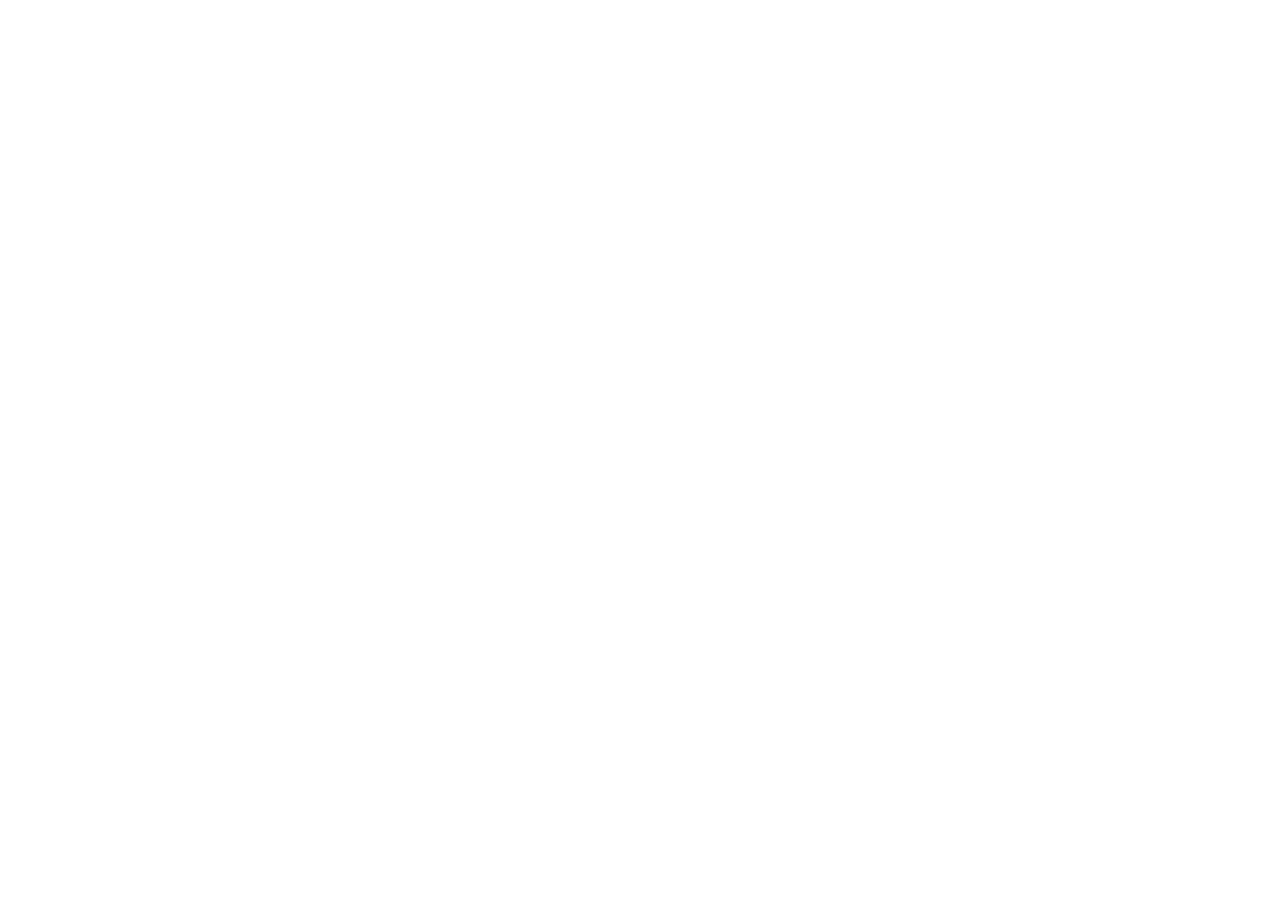
==== index.html @ acc5e574 "create a website" ====
<!DOCTYPE html>
<!-- lg -->
<html lang="en">
<head>
    <meta charset="UTF-8">
    <meta http-equiv="X-UA-Compatible" content="IE=edge">
    <meta name="viewport" content="width=device-width, initial-scale=1.0">
    <meta author-name="rrdivs">
    <!-- site title -->
    <title>Home</title>

    <!-- favicon -->
    <link rel="shortcut icon" href="./asscet/image/" type="image/x-icon">

    <!-- all css link -->
    <!-- bootrastrap-->
    <link rel="stylesheet" href="./asscet/bootrastrap/css/bootstrap.css">
    <link rel="stylesheet" href="./asscet/bootrastrap/css/bootstrap.min.css">

    <!-- slick -->
    <link rel="stylesheet" href="./asscet/css/slick.css">
    <link rel="stylesheet" href="./asscet/css/slick-theme.css">

    <!-- main css -->
    <link rel="stylesheet" href="./asscet/css/style.css">

</head>
<body>
    <!-- header -->
    <header>

    </header>
    <!-- header -->
    <!-- section -->
    <!-- section-one -->
    <section>
        
    </section>
    <!-- section-one -->
    <!-- section -->
    <!-- footer -->
    <footer>

    </footer>
    <!-- footer -->











    <!-- =============================
        all js link ================-->
    <script src="./asscet/js/jquery-3.6.0.min.js"></script>
    <script src="./asscet/bootrastrap/js/bootstrap.js"></script>
    <script src="./asscet/bootrastrap/js/bootstrap.min.js"></script>
    <script src="./asscet/js/slick.js"></script>
    <script src="./asscet/js/slick.min.js"></script>
    <script src="./asscet/js/main.js"></script>
</body>
</html>
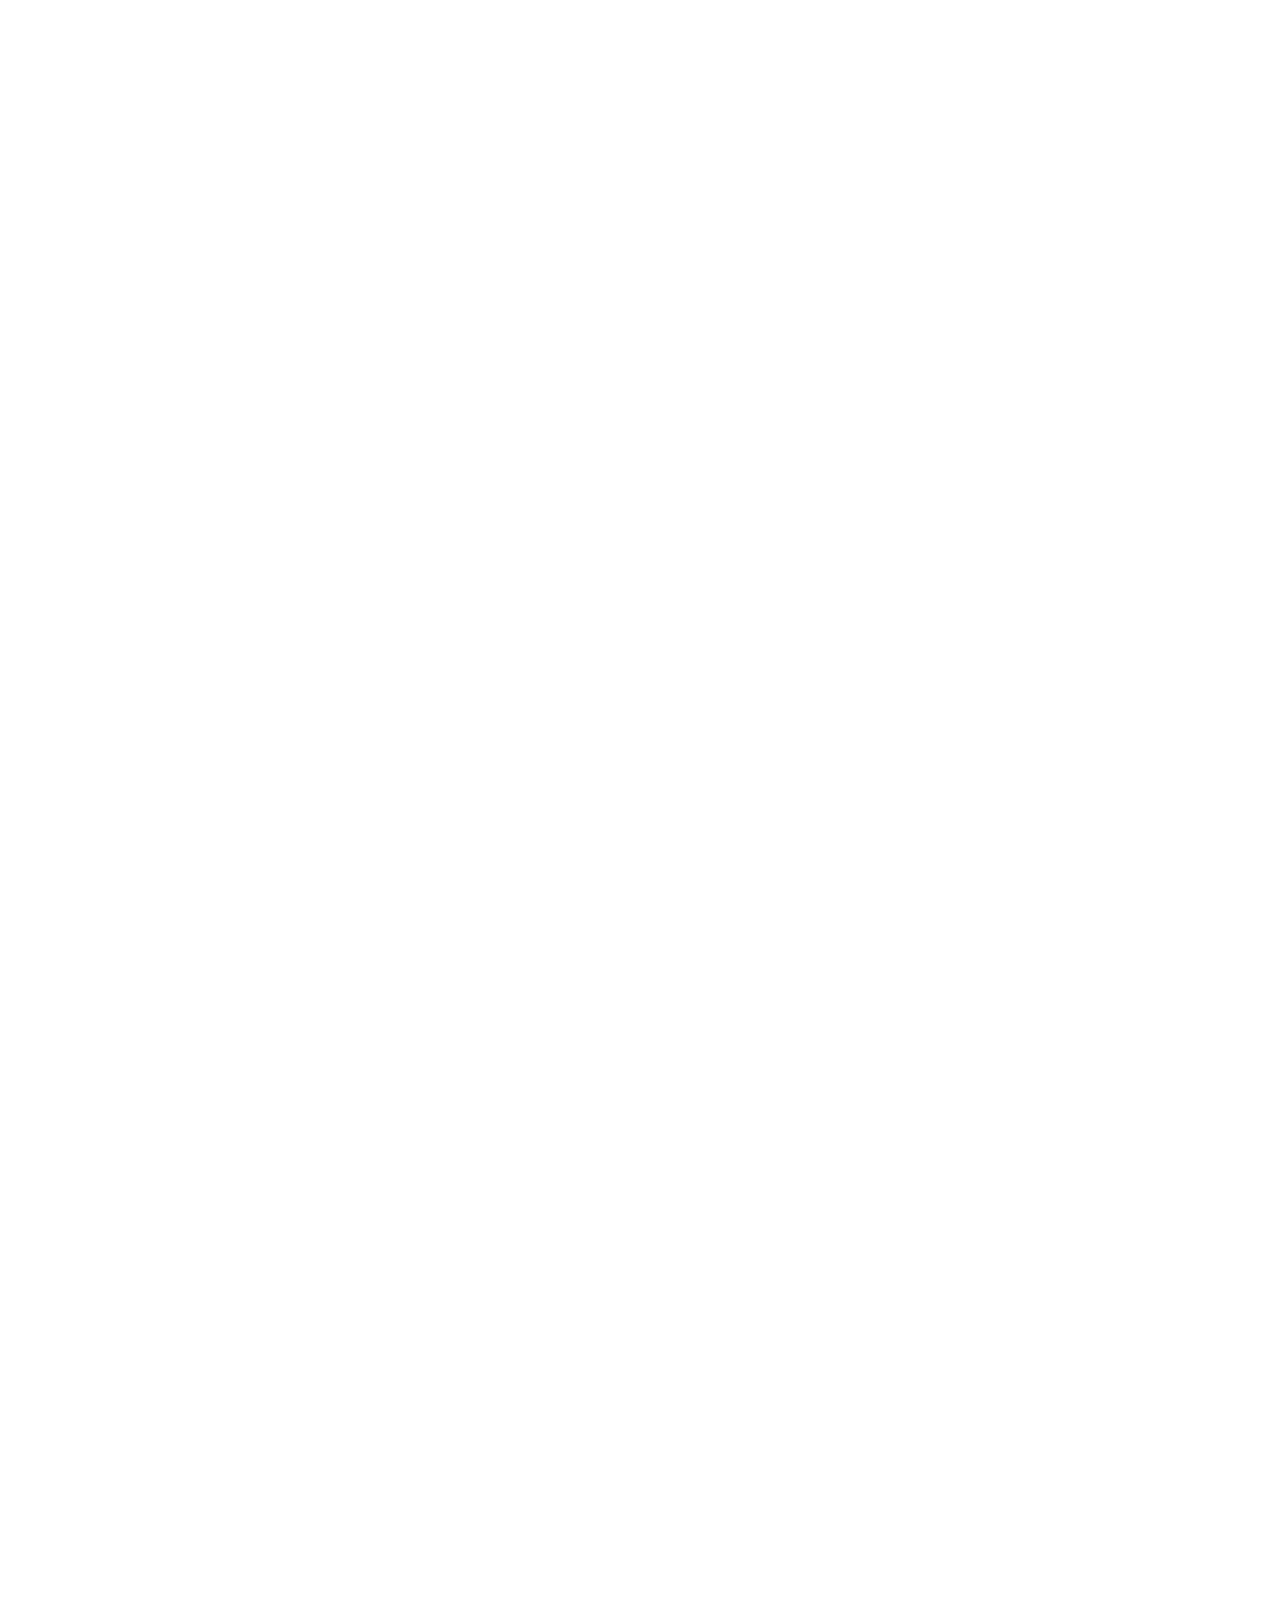
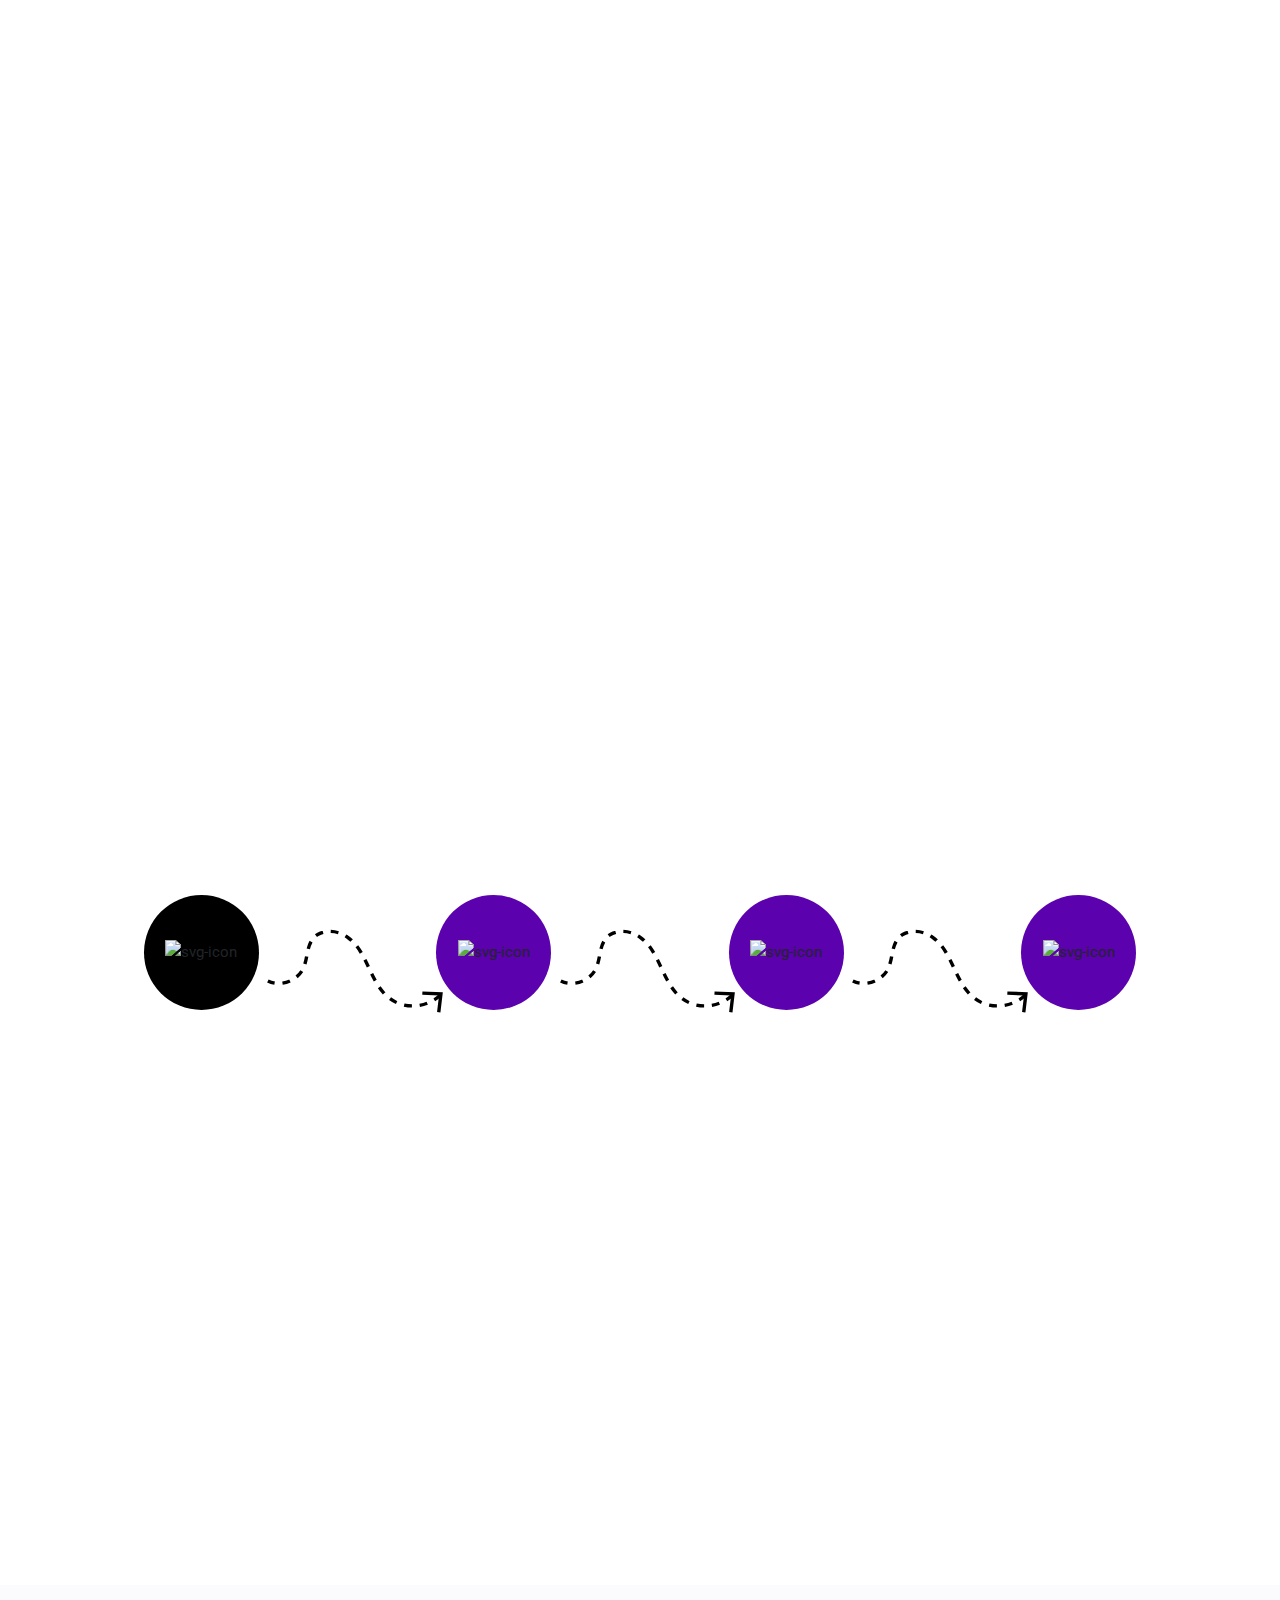
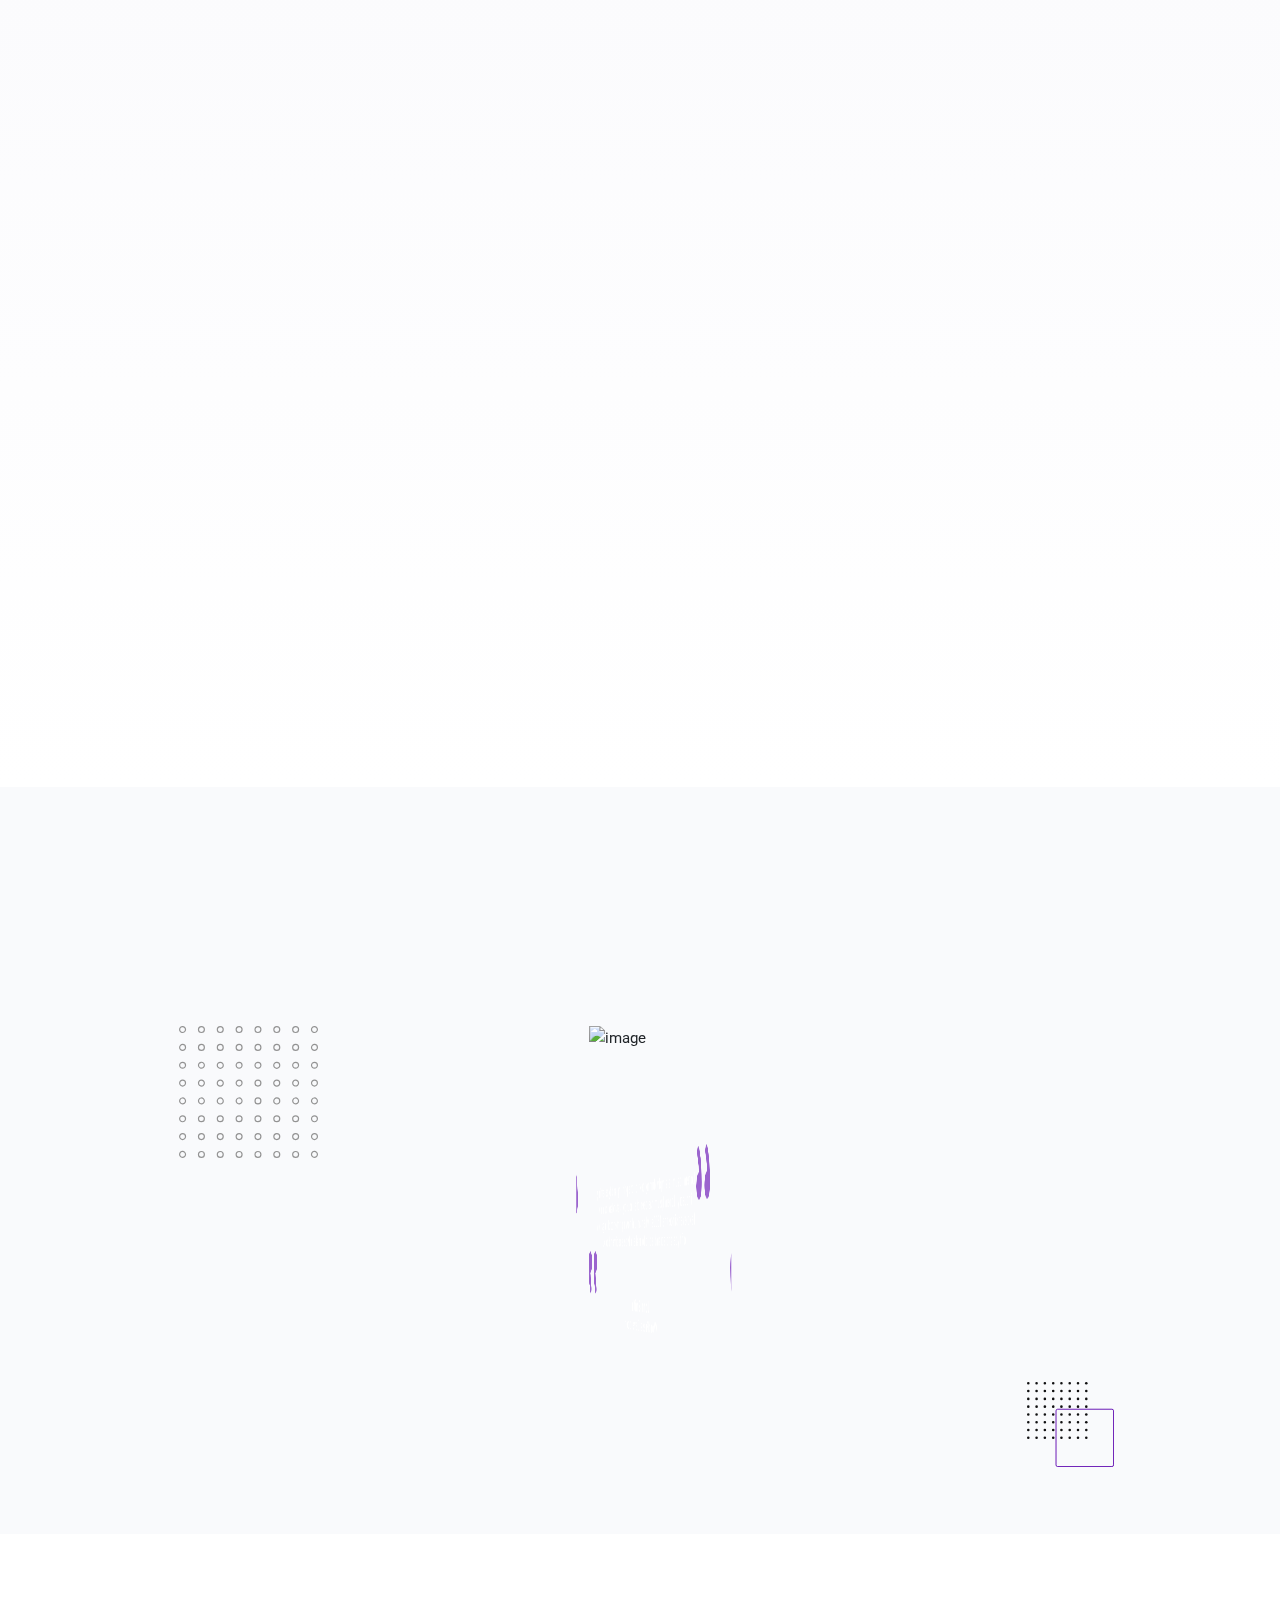
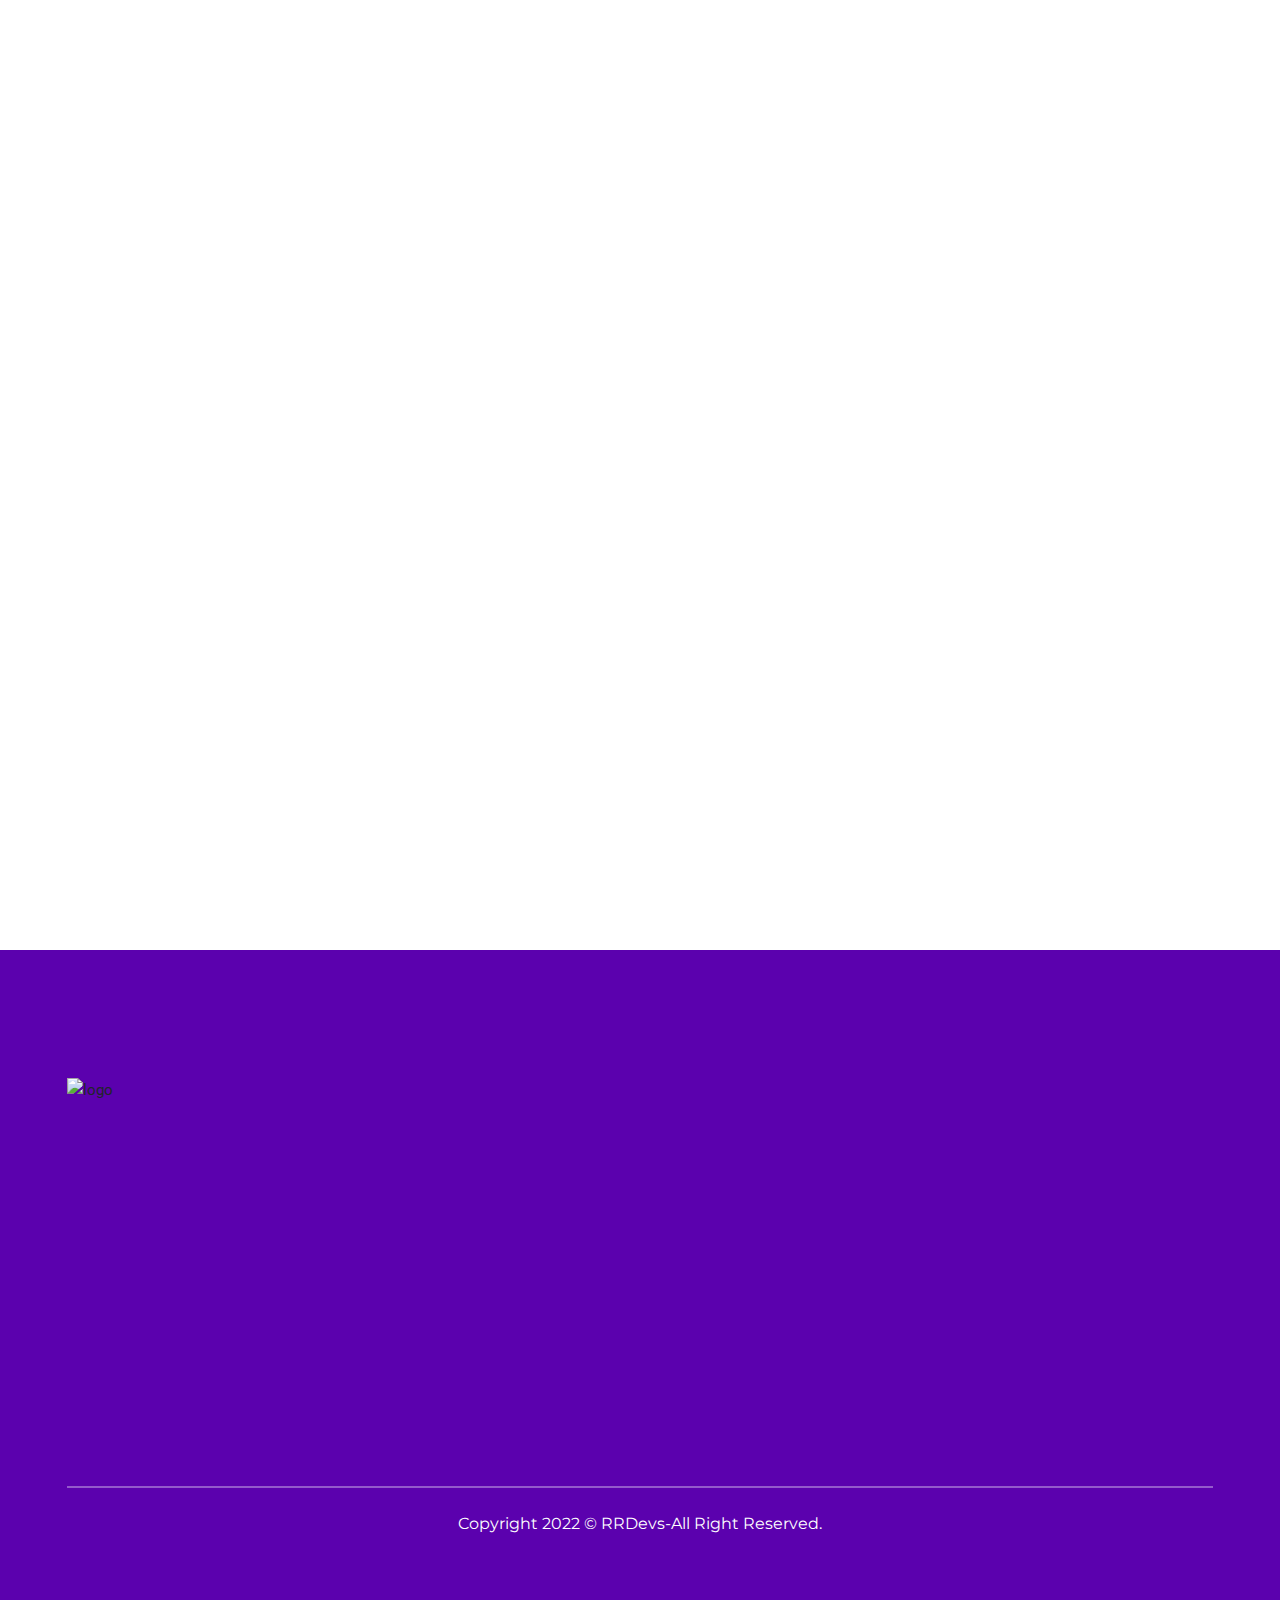
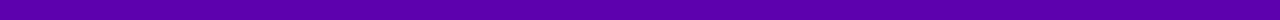
==== commit fc10af23: "finish work" ====
--- a/index.html
+++ b/index.html
@@ -10,7 +10,7 @@
     <title>Home</title>
 
     <!-- favicon -->
-    <link rel="shortcut icon" href="./asscet/image/" type="image/x-icon">
+    <link rel="shortcut icon" href="./asscet/image/home/icon/fav-icon.svg" type="image/x-icon">
 
     <!-- all css link -->
     <!-- bootrastrap-->
@@ -21,46 +21,587 @@
     <link rel="stylesheet" href="./asscet/css/slick.css">
     <link rel="stylesheet" href="./asscet/css/slick-theme.css">
 
+    <!-- aos -->
+    <link rel="stylesheet" href="./asscet/css/aos.css">
+
+    <!-- fontwosam -->
+    <link rel="stylesheet" href="https://cdnjs.cloudflare.com/ajax/libs/font-awesome/6.1.1/css/all.min.css">
+
     <!-- main css -->
     <link rel="stylesheet" href="./asscet/css/style.css">
 
 </head>
 <body>
+    <!-- preloder -->
+    <div id="preloader">
+        <div id="ctn-preloader" class="ctn-preloader">
+            <div class="animation-preloader">
+                <div class="spinner">
+                    <img src="./asscet/image/home/icon/fav-icon.svg" alt="">
+                </div>
+            </div>	
+            <div class="loader-section section-left"></div>
+            <div class="loader-section section-right"></div>
+        </div>
+    </div>
     <!-- header -->
     <header>
-
+        <div class="header-wapper">
+            <div class="container">
+                <div class="row align-items-center">
+                    <div class="col col-md-10 col-lg-4 col-xxl-4">
+                        <div class="logo">
+                            <img src="./asscet/image/home/rr-devs.svg" alt="logo rrdivs" style="max-height: 50px;">
+                        </div>
+                    </div>
+                    <div class="col d-none d-lg-block col-xxl-6 ">
+                        <div class="navbar justify-content-end">
+                            <ul class="d-flex flex-wrap">
+                                <li><a href="index.html" class="active">home</a></li>
+                                <li><a href="about.html">about</a></li>
+                                <li><a href="service.html">service</a>
+                                    <div class="dropdwon-manu">
+                                        <ul>
+                                            <li><a href="#"></a></li>
+                                        </ul>
+                                    </div>
+                                </li>
+                                <li><a href="protfolio.html">portfolio</a></li>
+                                <li><a href="contact.html">contact</a></li>
+                            </ul>
+                        </div>
+                    </div>
+                    <div class="col d-none col-md-2 d-xl-block col-xxl-2 ">
+                        <div class="btns d-flex justify-content-end">
+                            <a href="#">Get A Quote</a>
+                        </div>
+                    </div>
+                    <div class="col-5 col-sm-3 col-md-2 text-center d-none d-block d-sm-block d-md-block d-lg-none">
+                        <a href="#" class="nav" id="nav_bar"><i class="fa-solid fa-bars"></i></a>
+                    </div>
+                </div>
+            </div>
+             <!-- mobile navmenu -->
+             <div class="overly" id="overly">
+                <div class="nav-wepper">
+                    <div class="nav-mob" id="nav-mob">
+                        <a href="#" class="nav mt-3"><i class="fa-solid fa-xmark"></i></a>
+                    </div>
+                    <div class="menu-nevigation-wepper">
+                        <div class="logo text-start m-5 text-center">
+                            <img src="./asscet/image/home/rr-devs.svg" alt="logo rrdivs" style="max-height: 50px;">
+                        </div>
+                        <div class="navbar mt-5">
+                            <ul>
+                                <li class=""><a href="index.html">home</a></li>
+                                <li><a href="about.html">about</a></li>
+                                <li><a href="service.html">service</a></li>
+                                <li><a href="protfolio.html">portfolio</a></li>
+                                <li><a href="contact.html">contact</a></li>
+                            </ul>
+                        </div>
+                    </div>
+                </div>
+             </div>
+        </div>
     </header>
     <!-- header -->
     <!-- section -->
     <!-- section-one -->
     <section>
-        
+        <div class="banner-wepper">
+            <div class="container">
+                <div class="row align-items-center">
+                    <div class="col-12 col-sm-12 col-md-6 col-lg-6 col-xxl-6">
+                        <div class="banner-text">
+                            <h3 class="pb-3 pb-md-4 ">-We Provide</h3>
+                            <h1 class="pb-3 pb-md-4">We Provide For Your Business</h1>
+                            <p class="pb-3 pb-md-4">Lorem Ipsum is simply dummy text of the printing and typesetting industry. Lorem Ipsum has been the industry's standard dummy text ever since the 1500s, when an unknown printer took a galley of type and scrambled it to make a type specimen book. It has  essentially unchanged.</p>
+                            <div class="btns pt-3">
+                                <a href="#">Start A Project</a>
+                            </div>
+                        </div>
+                    </div>
+                    <div class="col-12 col-sm-12 col-md-6 col-lg-6 col-xxl-6" >
+                        <div class="banner-img">
+                            <img src="./asscet/image/home/banner.png" alt="banner">
+                        </div>
+                    </div>
+                </div>
+            </div>
+            <div class="shap text-end d-none d-md-block">
+                <img src="./asscet/image/home/icon/2.svg" alt="sap">
+            </div>
+        </div>
     </section>
     <!-- section-one -->
+    <!-- section-two -->
+    <section>
+        <div class="provied-wepper">
+            <div class="container">
+                <div class="text-center text-header" data-aos="zoom-in" data-aos-duration="1000">
+                    <h3>Services We Provide</h3>
+                    <h1>Our Best Services</h1>
+                </div>
+                <div class="row flex-wrap mt-5" >
+                    <div class="box-wepper" data-aos="fade-right" data-aos-duration="1000">
+                        <div class="box p-3">
+                            <div class="text-center box-image">
+                                <img src="./asscet/image/home/wpd.svg" alt="icon">
+                            </div>
+                            <h4 class="text-center">WordPress Development</h4>
+                            <div class="about-info text-center mb-4 d-flex align-items-center justify-content-center">
+                                <a href="#">Learn More</a>
+                                <span>
+                                    <img src="./asscet/image/home/Arrow_Back.svg" alt="Arrow_Back">
+                                </span>
+                            </div>
+                        </div>
+                    </div>
+                    <div class="box-wepper" data-aos="fade-down" data-aos-duration="1000">
+                        <div class="box p-3">
+                            <div class="text-center box-image">
+                                <img src="./asscet/image/home/wmd.svg" alt="icon">
+                            </div>
+                            <h4 class="text-center">Woocommerce Development</h4>
+                            <div class="about-info text-center mb-4 d-flex align-items-center justify-content-center">
+                                <a href="#">Learn More</a>
+                                <span>
+                                    <img src="./asscet/image/home/Arrow_Back.svg" alt="Arrow_Back">
+                                </span>
+                            </div>
+                        </div>
+                    </div>
+                    <div class="box-wepper" data-aos="fade-left" data-aos-duration="1000">
+                        <div class="box p-3">
+                            <div class="text-center box-image">
+                                <img src="./asscet/image/home/wpc.svg" alt="icon">
+                            </div>
+                            <h4 class="text-center">WordPress Customization</h4>
+                            <div class="about-info text-center mb-4 d-flex align-items-center justify-content-center">
+                                <a href="#">Learn More</a>
+                                <span>
+                                    <img src="./asscet/image/home/Arrow_Back.svg" alt="Arrow_Back">
+                                </span>
+                            </div>
+                        </div>
+                    </div>
+                    <div class="box-wepper" data-aos="fade-right" data-aos-duration="1000">
+                        <div class="box p-3">
+                            <div class="text-center box-image">
+                                <img src="./asscet/image/home/frontend.svg" alt="icon">
+                            </div>
+                            <h4 class="text-center">Front End Development</h4>
+                            <div class="about-info text-center mb-4 d-flex align-items-center justify-content-center">
+                                <a href="#">Learn More</a>
+                                <span>
+                                    <img src="./asscet/image/home/Arrow_Back.svg" alt="Arrow_Back">
+                                </span>
+                            </div>
+                        </div>
+                    </div>
+                    <div class="box-wepper" data-aos="fade-up" data-aos-duration="1000">
+                        <div class="box p-3">
+                            <div class="text-center box-image">
+                                <img src="./asscet/image/home/sso.svg" alt="icon">
+                            </div>
+                            <h4 class="text-center">Site Speed Optimization</h4>
+                            <div class="about-info text-center mb-4 d-flex align-items-center justify-content-center">
+                                <a href="#">Learn More</a>
+                                <span>
+                                    <img src="./asscet/image/home/Arrow_Back.svg" alt="Arrow_Back">
+                                </span>
+                            </div>
+                        </div>
+                    </div>
+                    <div class="box-wepper" data-aos="fade-left" data-aos-duration="1000">
+                        <div class="box p-3">
+                            <div class="text-center box-image">
+                                <img src="./asscet/image/home/rd.svg" alt="icon">
+                            </div>
+                            <h4 class="text-center">Responsive Design</h4>
+                            <div class="about-info text-center mb-4 d-flex align-items-center justify-content-center">
+                                <a href="#">Learn More</a>
+                                <span>
+                                    <img src="./asscet/image/home/Arrow_Back.svg" alt="Arrow_Back">
+                                </span>
+                            </div>
+                        </div>
+                    </div>
+                </div>
+                
+            </div>
+        </div>
+    </section>
+    <!-- section-two -->
+    <!-- section-three -->
+    <section>
+        <div class="counter-wepper"  data-aos="fade-right" data-aos-duration="1000">
+            <div class="counters">
+                <div class="container">
+                    <div class="row justify-content-center align-items-center" data-aos="fade-left" data-aos-duration="1000">
+                        <div class="col-12 col-sm-6 col-md-3 col-xxl-3 mb-4 text-center">
+                            <div class="d-flex justify-content-center">
+                                <h2 class="counter">500</h2>
+                                <h2>+</h2>
+                            </div>
+                            <h5>Project Complete</h5>
+                        </div>
+                        <div class="col-12 col-sm-6 col-md-3 col-xxl-3 mb-4 text-center">
+                            <div class="d-flex justify-content-center">
+                                <h2 class="counter">490</h2>
+                                <h2>+</h2>
+                            </div>
+                            <h5>Satisfied Clients</h5>
+                        </div>
+                        <div class="col-12 col-sm-6 col-md-3 col-xxl-3 mb-4 text-center">
+                            <div class="d-flex justify-content-center">
+                                <h2 class="counter">10</h2>
+                                <h2>+</h2>
+                            </div>
+                            <h5>Years Experience</h5>
+                        </div>
+                        <div class="col-12 col-sm-6 col-md-3 col-xxl-3 mb-4 text-center">
+                            <div class="d-flex justify-content-center">
+                                <h2 class="counter">500</h2>
+                                <h2>+</h2>
+                            </div>
+                            <h5>Project Complete</h5>
+                        </div>
+                    </div>
+                </div>
+            </div>
+            <div class="sap">
+                <img src="./asscet/image/home/icon/p-shap2.svg" alt="shap">
+            </div>
+        </div>
+    </section>
+    <!-- section-three -->
+    <!-- section-fore -->
+    <section>
+        <div class="working-wepper">
+            <div class="container">
+                <div class="text-center text-header mb-5" data-aos="zoom-in" data-aos-duration="1000">
+                    <h3>Services We Provide</h3>
+                    <h1>Our Best Services</h1>
+                </div>
+                <div class="row">
+                    <div class="col-12 col-md-6 col-lg-3 col-xxl-3">
+                        <div class="work text-center">
+                            <div class="icon-work d-flex justify-content-center align-items-center my-5 active">
+                                <img src="./asscet/image/home/icon/47.file.svg" alt="svg-icon">
+                            </div>
+                            <h4 class="mb-3" data-aos="fade-right">Requirement Gathering</h4>
+                            <p data-aos="zoom-in" data-aos-duration="1000" data-aos-duration="1000">here are many variations of passages of Lorem Ipsum available, but the majority have suffered alteration in some form, by injected humour, or randomised words which don't look </p>
+                            <div class="prosess d-none d-md-block">
+                                <img src="./asscet/image/home/icon/55.svg" alt="prosess">
+                            </div>
+                        </div>
+                    </div>
+                    <div class="col-12 col-md-6 col-lg-3 col-xxl-3">
+                        <div class="work text-center">
+                            <div class="icon-work d-flex justify-content-center align-items-center my-5">
+                                <img src="./asscet/image/home/icon/13.svg" alt="svg-icon">
+                            </div>
+                            <h4 class="mb-3 text-center" data-aos="fade-right" data-aos-duration="1000">Planning Setup</h4>
+                            <p data-aos="zoom-in" data-aos-duration="1000" >here are many variations of passages of Lorem Ipsum available, but the majority have suffered alteration in some form, by injected humour, or randomised words which don't look </p>
+                            <div class="prosess d-none d-lg-block">
+                                <img src="./asscet/image/home/icon/55.svg" alt="prosess">
+                            </div>
+                        </div>
+                    </div>
+                    <div class="col-12 col-md-6 col-lg-3 col-xxl-3">
+                        <div class="work text-center ">
+                            <div class="icon-work d-flex justify-content-center align-items-center my-5">
+                                <img src="./asscet/image/home/icon/14.svg" alt="svg-icon">
+                            </div>
+                            <h4 class="mb-3 text-center" data-aos="fade-right" data-aos-duration="1000">Development</h4>
+                            <p data-aos="zoom-in" data-aos-duration="1000" >here are many variations of passages of Lorem Ipsum available, but the majority have suffered alteration in some form, by injected humour, or randomised words which don't look </p>
+                            <div class="prosess d-none d-md-block">
+                                <img src="./asscet/image/home/icon/55.svg" alt="prosess">
+                            </div>
+                        </div>
+                    </div>
+                    <div class="col-12 col-md-6 col-lg-3 col-xxl-3">
+                        <div class="work text-center">
+                            <div class="icon-work d-flex justify-content-center align-items-center my-5">
+                                <img src="./asscet/image/home/icon/12.svg" alt="svg-icon">
+                            </div> 
+                            <h4 class="mb-3 text-center" data-aos="fade-right" data-aos-duration="1000">Quality Check & Delivery</h4>
+                            <p data-aos="zoom-in" data-aos-duration="1000" >here are many variations of passages of Lorem Ipsum available, but the majority have suffered alteration in some form, by injected humour, or randomised words which don't look </p>
+                            <!-- <div class="prosess">
+                                <img src="./asscet/image/home/icon/55.svg" alt="prosess">
+                            </div> -->
+                        </div>
+                    </div>
+                </div>
+            </div>
+        </div>
+    </section>
+    <!-- section-fore -->
+    <!-- section-five -->
+    <section>
+        <div class="mind-wreeper" data-aos="fade-down" data-aos-duration="1000" >
+            <div class="container">
+                <div class="row align-items-center">
+                    <div class="col-12 col-md-8 col-lg-8 col-xxl-8">
+                        <h4>Have A Project In Mind? Let's Get To Work </h4>
+                        <p>There are many variations of passages of Lorem Ipsum available, but the majority have  suffered </p>
+                    </div>
+                    <div class="col-12 col-md-4 col-lg-4 col-xxl-4">
+                        <div class="btns mt-sm-5 mt-0 mt-md-0 mt-lg-0">
+                            <a href="#">Start A Project</a>
+                        </div>
+                    </div>
+                </div>
+            </div>
+        </div>
+    </section>
+    <!-- section-five -->
+    <!-- section-six -->
+    <section>
+        <div class="tools-wepper">
+            <div class="container">
+                <div class="text-center text-header mb-5" data-aos="zoom-in" data-aos-duration="1000">
+                    <h3>Services We Provide</h3>
+                    <h1>Our Best Services</h1>
+                </div>
+                <div class="row mx-1"  data-aos="flip-left" data-aos-duration="1000">
+                    <div class="col-12 col-sm-6 col-md-3 col-xxl-3 d-flex flex-wrap justify-content-center align-items-center border p-5">
+                        <img src="./asscet/image/home/icon/github.svg" alt="icon-tools">
+                    </div>
+                    <div class="col-12 col-sm-6 col-md-3 col-xxl-3 d-flex flex-wrap justify-content-center align-items-center border p-5">
+                        <img src="./asscet/image/home/icon/github.svg" alt="icon-tools">
+                    </div>
+                    <div class="col-12 col-sm-6 col-md-3 col-xxl-3 d-flex flex-wrap justify-content-center align-items-center border p-5">
+                        <img src="./asscet/image/home/icon/github.svg" alt="icon-tools">
+                    </div>
+                    <div class="col-12 col-sm-6 col-md-3 col-xxl-3 d-flex flex-wrap justify-content-center align-items-center border p-5">
+                        <img src="./asscet/image/home/icon/github.svg" alt="icon-tools">
+                    </div>
+                    <div class="col-12 col-sm-6 col-md-3 col-xxl-3 d-flex flex-wrap justify-content-center align-items-center border p-5">
+                        <img src="./asscet/image/home/icon/github.svg" alt="icon-tools">
+                    </div>
+                    <div class="col-12 col-sm-6 col-md-3 col-xxl-3 d-flex flex-wrap justify-content-center align-items-center border p-5">
+                        <img src="./asscet/image/home/icon/github.svg" alt="icon-tools">
+                    </div>
+                    <div class="col-12 col-sm-6 col-md-3 col-xxl-3 d-flex flex-wrap justify-content-center align-items-center border p-5">
+                        <img src="./asscet/image/home/icon/github.svg" alt="icon-tools">
+                    </div>
+                    <div class="col-12 col-sm-6 col-md-3 col-xxl-3 d-flex flex-wrap justify-content-center align-items-center border p-5">
+                        <img src="./asscet/image/home/icon/github.svg" alt="icon-tools">
+                    </div>
+                </div>
+            </div>
+        </div>
+    </section>
+    <!-- section-six -->
+    <!-- section-saven -->
+    <section>
+        <div class="testimonials-wreeper">
+            <div class="container">
+                <div class="text-center text-header" data-aos="zoom-in" data-aos-duration="1000">
+                    <h3>Services We Provide</h3>
+                    <h1>Our Best Services</h1>
+                </div>
+                <div class="slider-man-image" >
+                    <div class="item">
+                        <img src="./asscet/image/home/man.png" alt="image">
+                    </div>
+                    <div class="item">
+                        <img src="./asscet/image/home/man.png" alt="image">
+                    </div>
+                    <div class="item">
+                        <img src="./asscet/image/home/man.png" alt="image">
+                    </div>
+                </div>
+                <div class="slider-testimonials" data-aos="flip-right" data-aos-duration="2000">
+                    <div class="item testimonials text-center">
+                        <div class="info pb-5">
+                            <p>Lorem Ipsum is simply dummy text of the printing and 
+                                typesetting industry. Lorem Ipsum has been the industry's 
+                                standard dummy text ever since the 1500s, when an 
+                                unknown printer took a galley of type and scrambled it to 
+                                make a type specimen book.</p>
+                        </div>
+                        <div class="name">
+                            <h5>John Smith</h5>
+                            <p>WordPress Developer</p>
+                        </div>
+                        <div class="quite-top d-none d-md-block">
+                            <img src="./asscet/image/home/icon/quote-1.svg" alt="quite">
+                        </div>
+                        <div class="quite-bottom d-none d-md-block">
+                            <img src="./asscet/image/home/icon/quote.svg" alt="quite">
+                        </div>
+                    </div>
+                    <div class="item testimonials text-center">
+                        <div class="info pb-5">
+                            <p>Lorem Ipsum is simply dummy text of the printing and 
+                                typesetting industry. Lorem Ipsum has been the industry's 
+                                standard dummy text ever since the 1500s, when an 
+                                unknown printer took a galley of type and scrambled it to 
+                                make a type specimen book.</p>
+                        </div>
+                        <div class="name">
+                            <h5>John Smith</h5>
+                            <p>WordPress Developer</p>
+                        </div>
+                        <div class="quite-top d-none d-md-block">
+                            <img src="./asscet/image/home/icon/quote-1.svg" alt="quite">
+                        </div>
+                        <div class="quite-bottom d-none d-md-block">
+                            <img src="./asscet/image/home/icon/quote.svg" alt="quite">
+                        </div>
+                    </div>
+                    <div class="item testimonials text-center">
+                        <div class="info pb-5">
+                            <p>Lorem Ipsum is simply dummy text of the printing and 
+                                typesetting industry. Lorem Ipsum has been the industry's 
+                                standard dummy text ever since the 1500s, when an 
+                                unknown printer took a galley of type and scrambled it to 
+                                make a type specimen book.</p>
+                        </div>
+                        <div class="name">
+                            <h5>John Smith</h5>
+                            <p>WordPress Developer</p>
+                        </div>
+                        <div class="quite-top d-none d-md-block">
+                            <img src="./asscet/image/home/icon/quote-1.svg" alt="quite">
+                        </div>
+                        <div class="quite-bottom d-none d-md-block">
+                            <img src="./asscet/image/home/icon/quote.svg" alt="quite">
+                        </div>
+                    </div>
+                </div>
+            </div>
+            <div class="sap-top d-none d-md-block">
+                <img src="./asscet/image/home/icon/61.svg" alt="shap">
+            </div>
+            <div class="sap-bottom d-none d-md-block">
+                <img src="./asscet/image/home/icon/p-shap2.svg" alt="shap">
+            </div>
+        </div>
+    </section>
+    <!-- section-saven -->
+    <!-- section-eight -->
+    <section>
+        <div class="contact-wepper">
+            <div class="container">
+                <div class="text-center text-header" data-aos="zoom-in" data-aos-duration="1000">
+                    <h3>Services We Provide</h3>
+                    <h1>Our Best Services</h1>
+                </div>
+                <div class="row align-items-center justify-content-end">
+                    <div class="col-12 col-sm-12 col-md-6 col-lg-6 col-xxl-6 p-5 from-bg" data-aos="zoom-in-right" data-aos-duration="2000">
+                        <form action="#">
+                            <input type="text"  id="#" placeholder="First Name">
+                            <input type="text"  id="#" placeholder="Last Name">
+                            <input type="email"  id="#" placeholder="Email Address">
+                            <textarea name="" id="#" cols="30" rows="6" placeholder="Message"></textarea>
+                            <input type="button" value="Send Message">
+                        </form>
+                    </div>
+                    <div class="col-12 col-sm-12 col-md-6 col-lg-6 col-xxl-6" data-aos="zoom-in-left" data-aos-duration="2000">
+                        <img src="./asscet/image/home/66.png" alt="image">
+                    </div>
+                </div>
+            </div>
+        </div>
+    </section>
+    <!-- section-eight -->
     <!-- section -->
     <!-- footer -->
     <footer>
-
+        <div class="footer-wepper">
+            <div class="container">
+                <div class="row flex-wrap">
+                    <div class="col-12 col-sm-12 col-md-4 col-lg-4 col-xxl-4">
+                        <div class="footer-laft">
+                            <img src="./asscet/image/home/footer-logo.svg" alt="logo" style="max-height: 50px; margin-top:8px;">
+                            <p class="mt-4" data-aos="zoom-in" data-aos-duration="1000">Lorem Ipsum is simply dummy text of the printing and typesetting industry. Lorem Ipsum has been the industry's standard dummy text ever since the 1500s, when an unknown printer </p>
+                        </div>
+                        <div class="sosal-icon d-flex flex-wrap align-items-center mt-4" data-aos="zoom-in" data-aos-duration="2000">
+                            <div class="facebook">
+                                <a href="#"><i class="fa-brands fa-facebook-f"></i></a>
+                            </div>
+                            <div class="twitter">
+                                <a href="#"> <i class="fa-brands fa-twitter"></i></a>
+                            </div>
+                            <div class="linkendin">
+                                <a href="#"> <i class="fa-brands fa-linkedin-in"></i></a>
+                            </div>
+                            <div class="youtube">
+                                <a href="#"><i class="fa-brands fa-youtube"></i></a>
+                            </div>
+                        </div>
+                    </div>
+                    <div class="col-12 col-sm-12 col-md-2 col-lg-2 col-xxl-2" data-aos="fade-right" data-aos-duration="2000">
+                        <div class="footer-menu">
+                            <h3 class="mb-md-5 mt-sm-3 mb-sm-3 my-5">Quick Links</h3>
+                            <ul>
+                                <li><a href="#">About Us</a></li>
+                                <li><a href="#">Services</a></li>
+                                <li><a href="#">Portfolio</a></li>
+                                <li><a href="#">Contact Us</a></li>
+                            </ul>
+                        </div>
+                    </div>
+                    <div class="col-12 col-sm-12 col-md-3 col-lg-3 col-xxl-3" data-aos="fade-down" data-aos-duration="2000">
+                        <div class="footer-devlop">
+                            <h3  class="mb-md-5 mt-sm-3 mb-sm-3  my-5">Our Services</h3>
+                            <ul>
+                                <li><a href="#">WordPress Development</a></li>
+                                <li><a href="#">Woocommerce Development</a></li>
+                                <li><a href="#">WordPress Customaization</a></li>
+                                <li><a href="#">Front End Development</a></li>
+                                <li><a href="#">Site Speed Optimization</a></li>
+                                <li><a href="#">Responsive Design</a></li>
+                            </ul>
+                        </div>
+                    </div>
+                    <div class="col-12 col-sm-12 col-md-3 col-lg-3 col-xxl-3" data-aos="fade-left" data-aos-duration="2000">
+                        <div class="footer-right">
+                            <h3  class="mb-md-5 mt-sm-3 mb-sm-3  my-5">Our Features</h3>
+                            <ul>
+                                <li><a href="#">100% Responsive Design</a></li>
+                                <li><a href="#">Pixel Perfect Design</a></li>
+                                <li><a href="#">Modern Design</a></li>
+                                <li><a href="#">Creatives Services</a></li>
+                                <li><a href="#">Super Fast Delivery</a></li>
+                                <li><a href="#">24-7 Quick Services</a></li>
+                            </ul>
+                        </div>
+                    </div>
+                </div>
+                <div class="copy-right">
+                    <div class=" text-center pt-4 pb-4">
+                        <p>Copyright 2022 © RRDevs-All Right Reserved.</p>
+                    </div>
+                </div>
+            </div>
+        </div>
     </footer>
     <!-- footer -->
-
-
-
-
-
-
-
-
-
-
 
     <!-- =============================
         all js link ================-->
     <script src="./asscet/js/jquery-3.6.0.min.js"></script>
+    <script src="./asscet/js/jquary-2.0.0.min.js"></script>
+    <script src="./asscet/js/waypoints.min.js"></script>
+    <script src="./asscet/js/jquery.counterup.min.js"></script>
     <script src="./asscet/bootrastrap/js/bootstrap.js"></script>
     <script src="./asscet/bootrastrap/js/bootstrap.min.js"></script>
+    <script src="./asscet/js/aos.js"></script>
     <script src="./asscet/js/slick.js"></script>
     <script src="./asscet/js/slick.min.js"></script>
     <script src="./asscet/js/main.js"></script>
+    <script>
+        AOS.init();
+        $('.counter').counterUp({
+            delay: 10,
+            time: 2000
+        });
+    </script>
 </body>
 </html>--- a/asscet/css/style.css
+++ b/asscet/css/style.css
@@ -1 +1,1290 @@
-{\rtf1}+/* scss declaretion*/
+/* Preloader */
+@import url("https://fonts.googleapis.com/css2?family=Lato:wght@400;700&family=Montserrat:ital,wght@0,400;0,500;0,700;0,800;1,400;1,500;1,700;1,800;1,900&family=Roboto:ital,wght@0,400;0,500;0,700;0,900;1,400;1,500;1,700;1,900&display=swap");
+.ctn-preloader {
+  -webkit-box-align: center;
+      -ms-flex-align: center;
+          align-items: center;
+  cursor: none;
+  display: -webkit-box;
+  display: -ms-flexbox;
+  display: flex;
+  height: 100%;
+  -webkit-box-pack: center;
+      -ms-flex-pack: center;
+          justify-content: center;
+  position: fixed;
+  left: 0;
+  top: 0;
+  width: 100%;
+  z-index: 999999;
+}
+
+.ctn-preloader .animation-preloader {
+  position: absolute;
+  z-index: 100;
+}
+
+.ctn-preloader .animation-preloader .spinner {
+  -webkit-animation: spinner 1s infinite linear;
+          animation: spinner 1s infinite linear;
+  height: 7em;
+  width: 7em;
+}
+
+.ctn-preloader .loader-section {
+  background-color: #ffffff;
+  height: 100%;
+  position: fixed;
+  top: 0;
+  width: calc(50% + 1px);
+}
+
+.ctn-preloader .loader-section.section-left {
+  left: 0;
+}
+
+.ctn-preloader .loader-section.section-right {
+  right: 0;
+}
+
+.loaded .animation-preloader {
+  opacity: 0;
+  -webkit-transition: 0.3s ease-out;
+  transition: 0.3s ease-out;
+}
+
+.loaded .loader-section.section-left {
+  -webkit-transform: translateX(-101%);
+          transform: translateX(-101%);
+  -webkit-transition: 0.7s 0.3s all cubic-bezier(0.1, 0.1, 0.1, 1);
+  transition: 0.7s 0.3s all cubic-bezier(0.1, 0.1, 0.1, 1);
+}
+
+.loaded .loader-section.section-right {
+  -webkit-transform: translateX(101%);
+          transform: translateX(101%);
+  -webkit-transition: 0.7s 0.3s all cubic-bezier(0.1, 0.1, 0.1, 1);
+  transition: 0.7s 0.3s all cubic-bezier(0.1, 0.1, 0.1, 1);
+}
+
+@-webkit-keyframes spinner {
+  to {
+    -webkit-transform: rotateY(360deg);
+            transform: rotateY(360deg);
+  }
+}
+
+@keyframes spinner {
+  to {
+    -webkit-transform: rotateY(360deg);
+            transform: rotateY(360deg);
+  }
+}
+@media screen and (max-width: 767px) {
+  .ctn-preloader .animation-preloader .spinner {
+    height: 8em;
+    width: 8em;
+  }
+}
+@media screen and (max-width: 500px) {
+  .ctn-preloader .animation-preloader .spinner {
+    height: 7em;
+    width: 7em;
+  }
+}
+* {
+  margin: 0;
+  padding: 0;
+}
+
+body,
+html {
+  height: 100%;
+}
+
+html {
+  scroll-behavior: smooth;
+}
+
+html, body, div, span, img,
+ol, ul, li, a, p, h1, h2, h3,
+h4, h5, h6, option, legend, label,
+table, th, td, tr, article, aside,
+caption, figure, footer, header, hgroup,
+mark, nav, section, time, audio, video {
+  margin: 0;
+  padding: 0;
+  border: 0;
+  outline: 0;
+}
+
+img {
+  max-width: 100%;
+}
+
+a:hover, a:focus, a:active {
+  text-decoration: none;
+  outline: none !important;
+  border: 0;
+}
+
+input:focus {
+  outline: 2px solid #BD9CDF;
+}
+
+input::-moz-focus-inner {
+  border: 0;
+  display: none;
+}
+
+input::-webkit-focus-inner {
+  border: 0;
+  display: none;
+}
+
+input:-webkit-autofill,
+input:-webkit-autofill:hover,
+input:-webkit-autofill:focus {
+  -webkit-box-shadow: 0 0 0px 1000px rgba(119, 255, 210, 0.788) inset !important;
+}
+
+input:focus, textarea:focus, select:focus {
+  outline: 2px solid #BD9CDF;
+}
+
+::-webkit-input-placeholder {
+  font-weight: 400;
+  font-size: 16px;
+  text-transform: capitalize;
+  color: #B9B9B9;
+  opacity: 0.75;
+  /* Firefox */
+}
+
+::-moz-placeholder {
+  font-weight: 400;
+  font-size: 16px;
+  text-transform: capitalize;
+  color: #B9B9B9;
+  opacity: 0.75;
+  /* Firefox */
+}
+
+:-ms-input-placeholder {
+  font-weight: 400;
+  font-size: 16px;
+  text-transform: capitalize;
+  color: #B9B9B9;
+  opacity: 0.75;
+  /* Firefox */
+}
+
+::-ms-input-placeholder {
+  font-weight: 400;
+  font-size: 16px;
+  text-transform: capitalize;
+  color: #B9B9B9;
+  opacity: 0.75;
+  /* Firefox */
+}
+
+::placeholder {
+  font-weight: 400;
+  font-size: 16px;
+  text-transform: capitalize;
+  color: #B9B9B9;
+  opacity: 0.75;
+  /* Firefox */
+}
+
+:-ms-input-placeholder {
+  /* Internet Explorer 10-11 */
+  color: #B9B9B9;
+}
+
+::-ms-input-placeholder {
+  /* Microsoft Edge */
+  color: #B9B9B9;
+}
+
+table {
+  border-collapse: collapse;
+}
+
+html {
+  margin: 0;
+  padding: 0;
+  width: 100%;
+  height: 100%;
+  overflow-y: scroll;
+  overflow-x: hidden;
+}
+
+ul, li {
+  margin: 0;
+  padding: 0;
+}
+
+ul li a {
+  -webkit-transition: all 0.4s ease-in-out;
+  transition: all 0.4s ease-in-out;
+}
+ul li a:hover {
+  color: #5B01AE;
+}
+
+figure {
+  margin: 0px;
+}
+
+form {
+  position: relative;
+}
+
+.form-control:focus {
+  outline: none !important;
+  border: none !important;
+  -webkit-box-shadow: 0 0 0;
+          box-shadow: 0 0 0;
+}
+
+h1 a, h2 a, h3 a, h4 a, h5 a, h6 a {
+  font-size: inherit;
+  color: inherit;
+}
+
+h1:hover a, h2:hover a, h3:hover a, h4:hover a, h5:hover a, h6:hover a {
+  font-size: inherit;
+  color: inherit;
+}
+
+hr {
+  margin: 0;
+  padding: 0;
+  border-color: #000;
+}
+
+ul {
+  list-style-type: none;
+}
+
+li {
+  list-style: none;
+  position: relative;
+}
+
+a,
+button {
+  position: relative;
+}
+a:hover, a:focus,
+button:hover,
+button:focus {
+  outline: 0;
+  text-decoration: none;
+}
+
+@-webkit-keyframes sticky {
+  0% {
+    opacity: 0;
+    margin-top: -120px;
+  }
+  50% {
+    opacity: 0;
+    margin-top: -60px;
+  }
+  100% {
+    opacity: 1;
+    margin-top: 0;
+  }
+}
+
+@keyframes sticky {
+  0% {
+    opacity: 0;
+    margin-top: -120px;
+  }
+  50% {
+    opacity: 0;
+    margin-top: -60px;
+  }
+  100% {
+    opacity: 1;
+    margin-top: 0;
+  }
+}
+/*Colors*/
+/* --------------------------------------------
+    Template Default Fonts & Fonts Styles
+ ---------------------------------------------- */
+@font-face {
+  font-family: "Trajan";
+  src: url("../font/Trajan Pro Bold.woff") format("woff");
+  font-weight: 700;
+  font-style: normal;
+  font-display: swap;
+}
+/*font family*/
+body {
+  font-family: "Roboto", sans-serif;
+  font-size: 15px;
+  font-weight: 400;
+  line-height: 24px;
+  background-color: #fff;
+}
+
+a {
+  text-decoration: none;
+  outline: none !important;
+  cursor: pointer;
+  font-size: 17px;
+  line-height: 30px;
+  -webkit-transition: all 0.3s ease-in-out;
+  transition: all 0.3s ease-in-out;
+  color: #000000;
+  text-transform: capitalize;
+  font-weight: 400;
+}
+
+p {
+  font-family: "Lato", sans-serif;
+}
+
+.container {
+  max-width: 1170px !important;
+}
+
+.btns {
+  position: relative;
+}
+.btns a {
+  text-decoration: none;
+  color: #ffffff;
+  font-family: "Montserrat", sans-serif;
+  font-size: 16px;
+  font-weight: 400;
+  -webkit-transition: all 0.4s ease-in-out;
+  transition: all 0.4s ease-in-out;
+}
+.btns a:hover {
+  color: #5B01AE !important;
+}
+
+header .header-wapper {
+  position: relative;
+  -webkit-transition: all 0.8s ease;
+  transition: all 0.8s ease;
+  background-color: #F9FAFC;
+  z-index: 90000;
+  width: 100%;
+  padding: 20px 0px;
+  -webkit-box-shadow: rgba(50, 50, 93, 0.25) 0px 6px 12px -2px, rgba(0, 0, 0, 0.3) 0px 3px 7px -3px;
+          box-shadow: rgba(50, 50, 93, 0.25) 0px 6px 12px -2px, rgba(0, 0, 0, 0.3) 0px 3px 7px -3px;
+}
+header .header-wapper .navbar ul li {
+  margin: 0px 20px;
+}
+header .header-wapper .navbar ul li a {
+  -webkit-transition: all 0.4s ease-in-out;
+  transition: all 0.4s ease-in-out;
+}
+header .header-wapper .navbar ul li a:hover {
+  color: #5B01AE;
+}
+header .header-wapper .navbar ul li .active {
+  color: #5B01AE;
+}
+header .header-wapper .btns a {
+  background-color: #5B01AE;
+  padding: 10px 20px;
+  border-radius: 5px;
+}
+header .header-wapper .btns a:hover {
+  background-color: #A879D4;
+}
+header .header-wapper.sticky {
+  top: 0 !important;
+  width: 100%;
+  position: fixed !important;
+  background: #fff;
+  -webkit-animation: sticky 0.8s ease-in-out;
+          animation: sticky 0.8s ease-in-out;
+  -webkit-box-shadow: 0 13px 35px -12px rgba(35, 35, 35, 0.15);
+          box-shadow: 0 13px 35px -12px rgba(35, 35, 35, 0.15);
+  z-index: 99;
+}
+@media (max-width: 767px) {
+  header .header-wapper.sticky {
+    position: relative;
+  }
+}
+header a i {
+  font-size: 20px;
+}
+header a:hover {
+  color: #000000;
+}
+header .overly {
+  display: none;
+  position: absolute;
+  top: 0%;
+  background-color: rgba(0, 0, 0, 0.7);
+  width: 100vw;
+  height: 100vh;
+  -webkit-transform: translateX(-100vw);
+          transform: translateX(-100vw);
+}
+header .overly .nav-wepper {
+  -webkit-animation: navbar 0.5s linear both;
+          animation: navbar 0.5s linear both;
+  position: absolute;
+  top: 0%;
+  background-color: red;
+  width: 400px;
+  height: 100vh;
+}
+header .overly .nav-wepper .nav-mob {
+  position: relative;
+}
+header .overly .nav-wepper .nav-mob a {
+  position: absolute;
+  top: 0%;
+  right: 6%;
+}
+header .overly .nav-wepper .nav-mob a i {
+  font-size: 20px;
+}
+header .overly .nav-wepper .navbar {
+  position: relative;
+}
+header .overly .nav-wepper .navbar ul {
+  width: 100%;
+}
+header .overly .nav-wepper .navbar ul li {
+  margin: 0px;
+  width: 100%;
+  padding: 15px 0px 15px 20px;
+  border-bottom: 2px solid #000;
+}
+header .overly .nav-wepper .navbar ul li a {
+  font-size: 30px;
+}
+header .active {
+  display: block !important;
+  -webkit-transform: translateX(0vw);
+          transform: translateX(0vw);
+}
+@-webkit-keyframes navbar {
+  from {
+    -webkit-transform: translateX(-100vw);
+            transform: translateX(-100vw);
+  }
+  to {
+    -webkit-transform: translateX(0);
+            transform: translateX(0);
+  }
+}
+@keyframes navbar {
+  from {
+    -webkit-transform: translateX(-100vw);
+            transform: translateX(-100vw);
+  }
+  to {
+    -webkit-transform: translateX(0);
+            transform: translateX(0);
+  }
+}
+
+footer .footer-wepper {
+  padding: 60px 0px;
+  overflow: hidden;
+  background-color: #5B01AE;
+}
+footer .footer-wepper .row {
+  padding: 60px 0px;
+}
+footer .footer-wepper .footer-laft p {
+  font-size: 16px;
+  font-weight: 400;
+  color: #ffffff;
+  font-family: "Montserrat", sans-serif;
+}
+footer .footer-wepper .sosal-icon .facebook, footer .footer-wepper .sosal-icon .twitter, footer .footer-wepper .sosal-icon .linkendin, footer .footer-wepper .sosal-icon .youtube {
+  -ms-flex-wrap: wrap;
+      flex-wrap: wrap;
+  display: -webkit-box;
+  display: -ms-flexbox;
+  display: flex;
+  -webkit-box-align: center;
+      -ms-flex-align: center;
+          align-items: center;
+  -webkit-box-pack: center;
+      -ms-flex-pack: center;
+          justify-content: center;
+  margin: 5px;
+  height: 50px;
+  width: 50px;
+  background-color: #ffffff;
+  border-radius: 50%;
+  -webkit-transition: all 0.4s ease-in-out;
+  transition: all 0.4s ease-in-out;
+}
+footer .footer-wepper .sosal-icon .facebook a i, footer .footer-wepper .sosal-icon .twitter a i, footer .footer-wepper .sosal-icon .linkendin a i, footer .footer-wepper .sosal-icon .youtube a i {
+  color: #5B01AE;
+  font-size: 20px;
+  padding: 12px;
+  -webkit-transition: all 0.4s ease-in-out;
+  transition: all 0.4s ease-in-out;
+}
+footer .footer-wepper .sosal-icon .facebook a i:hover, footer .footer-wepper .sosal-icon .twitter a i:hover, footer .footer-wepper .sosal-icon .linkendin a i:hover, footer .footer-wepper .sosal-icon .youtube a i:hover {
+  color: #ffffff;
+}
+footer .footer-wepper .sosal-icon .facebook:hover, footer .footer-wepper .sosal-icon .twitter:hover, footer .footer-wepper .sosal-icon .linkendin:hover, footer .footer-wepper .sosal-icon .youtube:hover {
+  background-color: #A879D4;
+}
+footer .footer-wepper .footer-menu h3, footer .footer-wepper .footer-devlop h3, footer .footer-wepper .footer-right h3 {
+  font-size: 22px;
+  font-weight: 600;
+  color: #ffffff;
+  line-height: 22px;
+  font-family: "Montserrat", sans-serif;
+}
+footer .footer-wepper .footer-menu ul li, footer .footer-wepper .footer-devlop ul li, footer .footer-wepper .footer-right ul li {
+  margin: 5px 0px;
+  padding: 5px 0px;
+}
+footer .footer-wepper .footer-menu ul li a, footer .footer-wepper .footer-devlop ul li a, footer .footer-wepper .footer-right ul li a {
+  color: #ffffff;
+  font-size: 16px;
+  font-weight: 400;
+  font-family: "Montserrat", sans-serif;
+  -webkit-transition: all 0.4s ease-in-out;
+  transition: all 0.4s ease-in-out;
+}
+footer .footer-wepper .footer-menu ul li a:hover, footer .footer-wepper .footer-devlop ul li a:hover, footer .footer-wepper .footer-right ul li a:hover {
+  text-decoration: underline;
+}
+footer .footer-wepper .copy-right {
+  border-top: 2px solid #945ACB;
+}
+footer .footer-wepper .copy-right p {
+  font-size: 16px;
+  font-weight: 400;
+  color: #ffffff;
+  font-family: "Montserrat", sans-serif;
+}
+
+section .banner-wepper {
+  background-color: #F9FAFC;
+  overflow: hidden;
+  position: relative;
+}
+section .banner-wepper .row {
+  margin: 100px 0px;
+}
+section .banner-wepper .banner-text h3 {
+  font-size: 32px;
+  font-weight: 400;
+  color: #5B01AE;
+}
+section .banner-wepper .banner-text h1 {
+  font-size: 60px;
+  font-weight: 700;
+  color: #000000;
+}
+@media (max-width: 768px) {
+  section .banner-wepper .banner-text h1 {
+    font-size: 48px;
+  }
+}
+section .banner-wepper .banner-text p {
+  font-size: 16px;
+  font-weight: 400;
+  color: #000000;
+}
+section .banner-wepper .banner-text .btns a {
+  background-color: #5B01AE;
+  padding: 15px 30px;
+  border-radius: 5px;
+}
+section .banner-wepper .banner-text .btns a:hover {
+  background-color: #A879D4;
+}
+section .banner-wepper .banner-img img {
+  width: 480px;
+}
+section .banner-wepper .shap {
+  position: absolute;
+  bottom: 5%;
+  right: 5%;
+}
+
+section .provied-wepper {
+  padding: 100px 0px;
+}
+section .provied-wepper .text-header h3 {
+  font-size: 32px;
+  font-weight: 400;
+  color: #5B01AE;
+}
+section .provied-wepper .text-header h1 {
+  font-size: 60px;
+  font-weight: 700;
+  color: #000000;
+}
+section .provied-wepper .box-wepper {
+  border-radius: 5px;
+  -webkit-box-shadow: rgba(99, 99, 99, 0.2) 0px 2px 8px 0px;
+          box-shadow: rgba(99, 99, 99, 0.2) 0px 2px 8px 0px;
+  position: relative;
+  max-width: 350px;
+  min-height: 320px;
+  margin: 15px auto;
+  -webkit-transition: all 0.4s ease-in-out;
+  transition: all 0.4s ease-in-out;
+}
+section .provied-wepper .box-wepper .box .box-image img {
+  width: 175px;
+  height: 163px;
+  padding: 20px;
+}
+section .provied-wepper .box-wepper .box h4 {
+  padding-bottom: 20px;
+  font-family: "Roboto", sans-serif;
+  font-size: 22px;
+  line-height: normal;
+  font-weight: 600;
+}
+section .provied-wepper .box-wepper .box .about-info a {
+  color: #000000;
+  font-family: "Montserrat", sans-serif;
+  -webkit-transition: all 0.4s ease-in-out;
+  transition: all 0.4s ease-in-out;
+  padding-right: 5px;
+}
+section .provied-wepper .box-wepper .box .about-info a:hover {
+  padding-right: 15px;
+}
+section .provied-wepper .box-wepper .box .num h2 {
+  position: absolute;
+  -webkit-text-fill-color: transparent;
+  -webkit-text-stroke-width: 2px;
+  -webkit-text-stroke-color: #F5F5F5;
+  font-size: 66px;
+  top: 5%;
+  left: 40%;
+  font-weight: 600;
+  color: #000000;
+  font-family: "Montserrat", sans-serif;
+  z-index: -1;
+}
+section .provied-wepper .box-wepper:hover {
+  background-color: #F9FAFC;
+  -webkit-box-shadow: none;
+          box-shadow: none;
+}
+
+section .counter-wepper {
+  position: relative;
+  background-color: #F9FAFC;
+  overflow: hidden;
+}
+section .counter-wepper .counters {
+  padding: 80px 0;
+  background-image: url(../image/home/icon/p-shap.svg);
+  background-repeat: no-repeat;
+}
+@media (max-width: 768px) {
+  section .counter-wepper .counters {
+    background-image: none;
+  }
+}
+section .counter-wepper .counters h2 {
+  font-size: 42px;
+  font-weight: 600;
+  font-family: "Roboto", sans-serif;
+  line-height: normal;
+}
+section .counter-wepper .counters h5 {
+  font-size: 22px;
+  font-weight: 500;
+  font-family: "Montserrat", sans-serif;
+  line-height: normal;
+}
+section .counter-wepper .sap {
+  position: absolute;
+  bottom: 5%;
+  right: 7%;
+}
+
+section .working-wepper {
+  padding: 100px 0px;
+}
+section .working-wepper .text-header h3 {
+  font-size: 32px;
+  font-weight: 400;
+  color: #5B01AE;
+}
+section .working-wepper .text-header h1 {
+  font-size: 60px;
+  font-weight: 700;
+  color: #000000;
+}
+section .working-wepper .work {
+  position: relative;
+}
+section .working-wepper .work .icon-work {
+  width: 115px;
+  height: 115px;
+  background-color: #5B01AE;
+  cursor: pointer;
+  border-radius: 100000px;
+  margin: 0 auto;
+  -webkit-transition: all 0.4s ease-in-out;
+  transition: all 0.4s ease-in-out;
+}
+section .working-wepper .work .active {
+  background-color: #000000;
+}
+section .working-wepper .work .prosess {
+  position: absolute;
+  top: 0%;
+  right: -43%;
+}
+
+section .mind-wreeper {
+  padding: 100px 0;
+  background-image: url(../image/home/bg-project.svg);
+  background-repeat: repeat;
+  width: 100%;
+}
+section .mind-wreeper h4 {
+  font-size: 32px;
+  font-weight: 600;
+  line-height: normal;
+  font-family: "Montserrat", sans-serif;
+  color: #ffffff;
+}
+section .mind-wreeper p {
+  font-size: 16px;
+  font-weight: 400;
+  color: #ffffff;
+}
+section .mind-wreeper .btns a {
+  background-color: #ffffff;
+  padding: 15px 30px;
+  border-radius: 5px;
+  color: #5B01AE;
+  -webkit-transition: all 0.4s ease-in-out;
+  transition: all 0.4s ease-in-out;
+}
+section .mind-wreeper .btns a:hover {
+  background-color: #A879D4;
+  color: #ffffff !important;
+}
+
+section .tools-wepper {
+  background-image: -webkit-gradient(linear, left bottom, left top, from(rgb(255, 255, 255)), to(rgb(251, 251, 253)));
+  background-image: linear-gradient(to top, rgb(255, 255, 255), rgb(251, 251, 253));
+  padding: 100px 0px;
+}
+section .tools-wepper .text-header h3 {
+  font-size: 32px;
+  font-weight: 400;
+  color: #5B01AE;
+}
+section .tools-wepper .text-header h1 {
+  font-size: 60px;
+  font-weight: 700;
+  color: #000000;
+}
+section .tools-wepper .border:nth-child(1) {
+  border-top-left-radius: 5px;
+  border-bottom: none !important;
+  border-right: none !important;
+}
+section .tools-wepper .border:nth-child(2) {
+  border-bottom: none !important;
+  border-right: none !important;
+}
+section .tools-wepper .border:nth-child(3) {
+  border-bottom: none !important;
+  border-right: none !important;
+}
+section .tools-wepper .border:nth-child(4) {
+  border-bottom: none !important;
+  border-top-right-radius: 5px;
+}
+section .tools-wepper .border:nth-child(5) {
+  border-bottom-left-radius: 5px;
+  border-right: none !important;
+}
+section .tools-wepper .border:nth-child(6) {
+  border-right: none !important;
+}
+section .tools-wepper .border:nth-child(7) {
+  border-right: none !important;
+}
+section .tools-wepper .border:nth-child(8) {
+  border-bottom-right-radius: 5px;
+}
+@media (max-width: 768px) {
+  section .tools-wepper .border:nth-child(2) {
+    border-bottom: none !important;
+    border-right: 1px solid #E3E3E3 !important;
+  }
+  section .tools-wepper .border:nth-child(5) {
+    border-bottom-left-radius: 5px;
+    border-left: 1px solid #E3E3E3 !important;
+  }
+  section .tools-wepper .border:nth-child(6) {
+    border-right: 1px solid #E3E3E3 !important;
+  }
+}
+@media (max-width: 575px) {
+  section .tools-wepper .border:nth-child(1) {
+    border-bottom: none !important;
+    border-right: 1px solid #E3E3E3 !important;
+  }
+  section .tools-wepper .border:nth-child(2) {
+    border-bottom: none !important;
+    border-right: 1px solid #E3E3E3 !important;
+  }
+  section .tools-wepper .border:nth-child(3) {
+    border-bottom: none !important;
+    border-right: 1px solid #E3E3E3 !important;
+  }
+  section .tools-wepper .border:nth-child(4) {
+    border-bottom: none !important;
+  }
+  section .tools-wepper .border:nth-child(5) {
+    border-right: 1px solid #E3E3E3 !important;
+    border-bottom: none !important;
+  }
+  section .tools-wepper .border:nth-child(6) {
+    border-right: 1px solid #E3E3E3 !important;
+    border-bottom: none !important;
+  }
+  section .tools-wepper .border:nth-child(7) {
+    border-right: 1px solid #E3E3E3 !important;
+    border-bottom: none !important;
+  }
+}
+
+section .testimonials-wreeper {
+  overflow: hidden;
+  position: relative;
+  padding: 100px 0;
+  background-color: #F9FAFC;
+}
+section .testimonials-wreeper .text-header {
+  margin-bottom: 80px;
+}
+section .testimonials-wreeper .text-header h3 {
+  font-size: 32px;
+  font-weight: 400;
+  color: #5B01AE;
+}
+section .testimonials-wreeper .text-header h1 {
+  font-size: 60px;
+  font-weight: 700;
+  color: #000000;
+}
+section .testimonials-wreeper .slider-man-image {
+  position: absolute;
+  top: 32%;
+  z-index: 10;
+  left: 46%;
+}
+section .testimonials-wreeper .slider-testimonials {
+  border-radius: 5px !important;
+  max-width: 867px;
+  height: auto;
+  margin: 0 auto;
+  background-image: url(../image/home/testomo.svg);
+  background-position: top left;
+  background-repeat: no-repeat;
+  background-size: auto;
+  z-index: 3;
+}
+section .testimonials-wreeper .slider-testimonials .testimonials {
+  position: relative;
+  padding: 100px;
+}
+@media (max-width: 768px) {
+  section .testimonials-wreeper .slider-testimonials .testimonials {
+    padding: 100px 20px;
+  }
+}
+section .testimonials-wreeper .slider-testimonials .testimonials .image {
+  position: absolute;
+  height: 150px;
+  width: auto;
+}
+section .testimonials-wreeper .slider-testimonials .testimonials .info p {
+  color: #ffffff;
+  font-weight: 400;
+  line-height: normal;
+  letter-spacing: 2px;
+}
+section .testimonials-wreeper .slider-testimonials .testimonials .name h5 {
+  font-size: 16px;
+  font-weight: bold;
+  color: #ffffff;
+  line-height: normal;
+  letter-spacing: 2px;
+}
+section .testimonials-wreeper .slider-testimonials .testimonials .name p {
+  color: #ffffff;
+  font-weight: 400;
+  line-height: normal;
+  letter-spacing: 2px;
+}
+section .testimonials-wreeper .slider-testimonials .testimonials .quite-bottom {
+  position: absolute;
+  bottom: 38%;
+  right: 6%;
+}
+section .testimonials-wreeper .slider-testimonials .testimonials .quite-top {
+  position: absolute;
+  top: 23%;
+  left: 5%;
+}
+section .testimonials-wreeper .slider-testimonials .slick-dots li button:before {
+  font-family: "slick";
+  position: absolute;
+  top: 5px;
+  left: 5px;
+  width: 10px;
+  height: 10px;
+  content: "";
+  text-align: center;
+  background-color: #5B01AE;
+  border-radius: 50%;
+  opacity: 1 !important;
+}
+section .testimonials-wreeper .slider-testimonials .slick-prev, section .testimonials-wreeper .slider-testimonials .slick-next {
+  display: none !important;
+}
+section .testimonials-wreeper .slider-testimonials .slick-dots.slick-active {
+  -webkit-box-shadow: rgba(100, 100, 111, 0.2) 0px 7px 29px 0px !important;
+          box-shadow: rgba(100, 100, 111, 0.2) 0px 7px 29px 0px !important;
+}
+section .testimonials-wreeper .slider-testimonials li.slick-active {
+  background-color: #D5C0EA;
+  border-radius: 50%;
+}
+section .testimonials-wreeper .sap-top {
+  z-index: 1;
+  position: absolute;
+  top: 32%;
+  left: 14%;
+}
+section .testimonials-wreeper .sap-bottom {
+  bottom: 9%;
+  right: 13%;
+  z-index: 1;
+  position: absolute;
+}
+@media (max-width: 768px) {
+  section .testimonials-wreeper .slider-testimonials .testimonials {
+    padding: 100px 50px;
+  }
+}
+
+section .contact-wepper {
+  overflow: hidden;
+  padding: 100px 0px;
+}
+section .contact-wepper .text-header {
+  margin-bottom: 80px;
+}
+section .contact-wepper .text-header h3 {
+  font-size: 32px;
+  font-weight: 400;
+  color: #5B01AE;
+}
+section .contact-wepper .text-header h1 {
+  font-size: 60px;
+  font-weight: 700;
+  color: #000000;
+}
+section .contact-wepper .from-bg {
+  background-color: #F9FAFC;
+}
+section .contact-wepper form input[type=text], section .contact-wepper form input[type=text], section .contact-wepper form input[type=email] {
+  width: 100%;
+  padding: 10px 20px 10px;
+  height: 60px;
+  border-radius: 5px;
+  background-color: #ffffff;
+  border: 2px solid #D6D6D6;
+  color: #020202;
+  margin: 15px 0px;
+}
+section .contact-wepper form textarea {
+  margin: 15px 0px;
+  color: #020202;
+  border-radius: 5px;
+  width: 100%;
+  padding: 10px 20px 10px;
+  background-color: #ffffff;
+  border: 2px solid #D6D6D6;
+}
+section .contact-wepper form input[type=button] {
+  color: #ffffff;
+  outline: none;
+  border: none;
+  padding: 15px 50px;
+  border-radius: 5px;
+  background-color: #5B01AE;
+  -webkit-transition: all 0.4s ease-in-out;
+  transition: all 0.4s ease-in-out;
+}
+section .contact-wepper form input[type=button]:hover {
+  background-color: #A879D4;
+}
+
+section .about-wepper {
+  background-image: url(../image/about/Header.png);
+  background-position: left;
+  background-repeat: repeat;
+  background-size: auto;
+}
+section .about-wepper .row {
+  height: 350px;
+  width: 100%;
+}
+section .about-wepper .text-header {
+  margin-top: 100px;
+  margin-bottom: 80px;
+}
+section .about-wepper .text-header h3 {
+  font-size: 32px;
+  font-weight: 400;
+  color: #5B01AE;
+}
+section .about-wepper .text-header h1 {
+  font-size: 60px;
+  font-weight: 700;
+  color: #000000;
+}
+
+section .whowe-wepper {
+  padding: 100px 0;
+}
+section .whowe-wepper .info h3 {
+  font-size: 32px;
+  font-weight: 400;
+  color: #5B01AE;
+  line-height: 43px;
+}
+section .whowe-wepper .info h1 {
+  line-height: 67px;
+  font-size: 50px;
+  font-weight: 700;
+  color: #000000;
+}
+section .whowe-wepper .info p span {
+  margin-top: 10px;
+  font-weight: 600;
+}
+
+section .member-wepper {
+  overflow: hidden;
+  padding-bottom: 100px;
+}
+section .member-wepper .text-header {
+  margin-top: 100px;
+  margin-bottom: 80px;
+}
+section .member-wepper .text-header h3 {
+  font-size: 32px;
+  font-weight: 400;
+  color: #5B01AE;
+}
+section .member-wepper .text-header h1 {
+  font-size: 60px;
+  font-weight: 700;
+  color: #000000;
+}
+section .member-wepper .text h3 {
+  font-size: 32px;
+  font-weight: 400;
+  color: #707070;
+}
+section .member-wepper .text p {
+  color: #707070;
+}
+
+section .tab-wepper {
+  margin-top: 100px;
+}
+section .tab-wepper .btns .bt-1 a, section .tab-wepper .btns .bt-2 a {
+  height: 100%;
+  width: 100%;
+  font-size: 17px;
+  font-family: "Montserrat", sans-serif;
+  color: #ffffff;
+  background-color: #000000;
+  padding: 15px;
+  -webkit-transition: all 0.4s ease-in-out;
+  transition: all 0.4s ease-in-out;
+}
+section .tab-wepper .btns .bt-1 a:hover, section .tab-wepper .btns .bt-2 a:hover {
+  background-color: #A879D4;
+}
+section .tab-wepper .btns .bt-2 a {
+  background-color: red;
+  border-top-right-radius: 5px;
+  border-bottom-right-radius: 5px;
+}
+section .tab-wepper .btns .bt-1 a {
+  border-top-left-radius: 5px;
+  border-bottom-left-radius: 5px;
+}
+section .tab-wepper .tab ul li {
+  padding: 7px 14px;
+  margin: 0px 5px;
+  border-radius: 5px;
+  font-size: 18px;
+  font-family: "Montserrat", sans-serif;
+  font-weight: 400;
+  line-height: 24px;
+  cursor: pointer;
+  -webkit-transition: all 0.4s ease-in-out;
+  transition: all 0.4s ease-in-out;
+}
+section .tab-wepper .tab ul li:hover {
+  color: #5B01AE;
+}
+section .tab-wepper .tab ul li:active {
+  background-color: #5B01AE;
+  color: #ffffff;
+}
+section .tab-wepper .product-wepper {
+  border-radius: 5px;
+  background-color: #F9FAFC;
+  overflow: hidden;
+  -webkit-box-shadow: rgba(0, 0, 0, 0.24) 0px 3px 8px;
+          box-shadow: rgba(0, 0, 0, 0.24) 0px 3px 8px;
+  -webkit-transition: all 0.4s ease-in-out;
+  transition: all 0.4s ease-in-out;
+}
+section .tab-wepper .product-wepper .product-image {
+  position: relative;
+}
+section .tab-wepper .product-wepper .product-image a {
+  padding: 5px 15px;
+  font-family: "Montserrat", sans-serif;
+  opacity: 0;
+  position: absolute;
+  -webkit-transition: all 0.4s ease-in-out;
+  transition: all 0.4s ease-in-out;
+  color: #ffffff;
+  top: 45%;
+  z-index: 2;
+  border-radius: 5px;
+}
+section .tab-wepper .product-wepper .product-image a:nth-child(3) {
+  left: 15%;
+  background-color: #000000;
+}
+section .tab-wepper .product-wepper .product-image a:nth-child(2) {
+  right: 15%;
+  background-color: #000000;
+}
+section .tab-wepper .product-wepper .product-image a:hover {
+  background-color: #5B01AE;
+}
+section .tab-wepper .product-wepper .product-image:after {
+  border-top-left-radius: 5px;
+  border-top-right-radius: 5px;
+  opacity: 0;
+  z-index: 1;
+  top: 0;
+  left: 0;
+  position: absolute;
+  content: "";
+  clear: both;
+  display: block;
+  width: 100%;
+  height: 100%;
+  background-color: rgba(0, 0, 0, 0.509);
+  -webkit-transition: all 0.4s ease-in-out;
+  transition: all 0.4s ease-in-out;
+}
+section .tab-wepper .product-wepper .product-image:hover a {
+  opacity: 1;
+}
+section .tab-wepper .product-wepper .product-image:hover:after {
+  opacity: 1;
+}
+section .tab-wepper .product-wepper .product-image h5 {
+  font-size: 22px;
+  font-weight: 600;
+  color: #000000;
+  line-height: 34px;
+}
+section .tab-wepper .product-wepper:hover {
+  -webkit-box-shadow: none;
+          box-shadow: none;
+  background-color: #5B01AE;
+}
+section .tab-wepper .product-wepper:hover h5 {
+  color: #ffffff;
+}
+section .grid {
+  margin-bottom: 100px;
+}
+
+.page_404 {
+  padding: 40px 0;
+  background: #fff;
+  font-family: "Roboto", sans-serif;
+}
+
+.page_404 img {
+  width: 100%;
+}
+
+.four_zero_four_bg {
+  background-image: url(../image/dribbble_1.gif);
+  height: 400px;
+  background-position: center;
+  background-repeat: no-repeat;
+}
+
+.four_zero_four_bg h1 {
+  font-size: 80px;
+}
+
+.four_zero_four_bg h3 {
+  font-size: 80px;
+}
+
+.link_404 {
+  color: #fff !important;
+  padding: 10px 20px;
+  background: #39ac31;
+  margin: 20px 0;
+  display: inline-block;
+  font-weight: bold;
+  border: 2px solid #39bc61;
+  -webkit-transition: 0.3s ease-in-out;
+  transition: 0.3s ease-in-out;
+  border-radius: 4px;
+  text-transform: uppercase;
+}
+
+.link_404:hover {
+  text-decoration: none;
+  border-color: #39bc61;
+  background: transparent;
+  color: #39bc61 !important;
+}
+
+.contant_box_404 {
+  margin-top: -50px;
+}